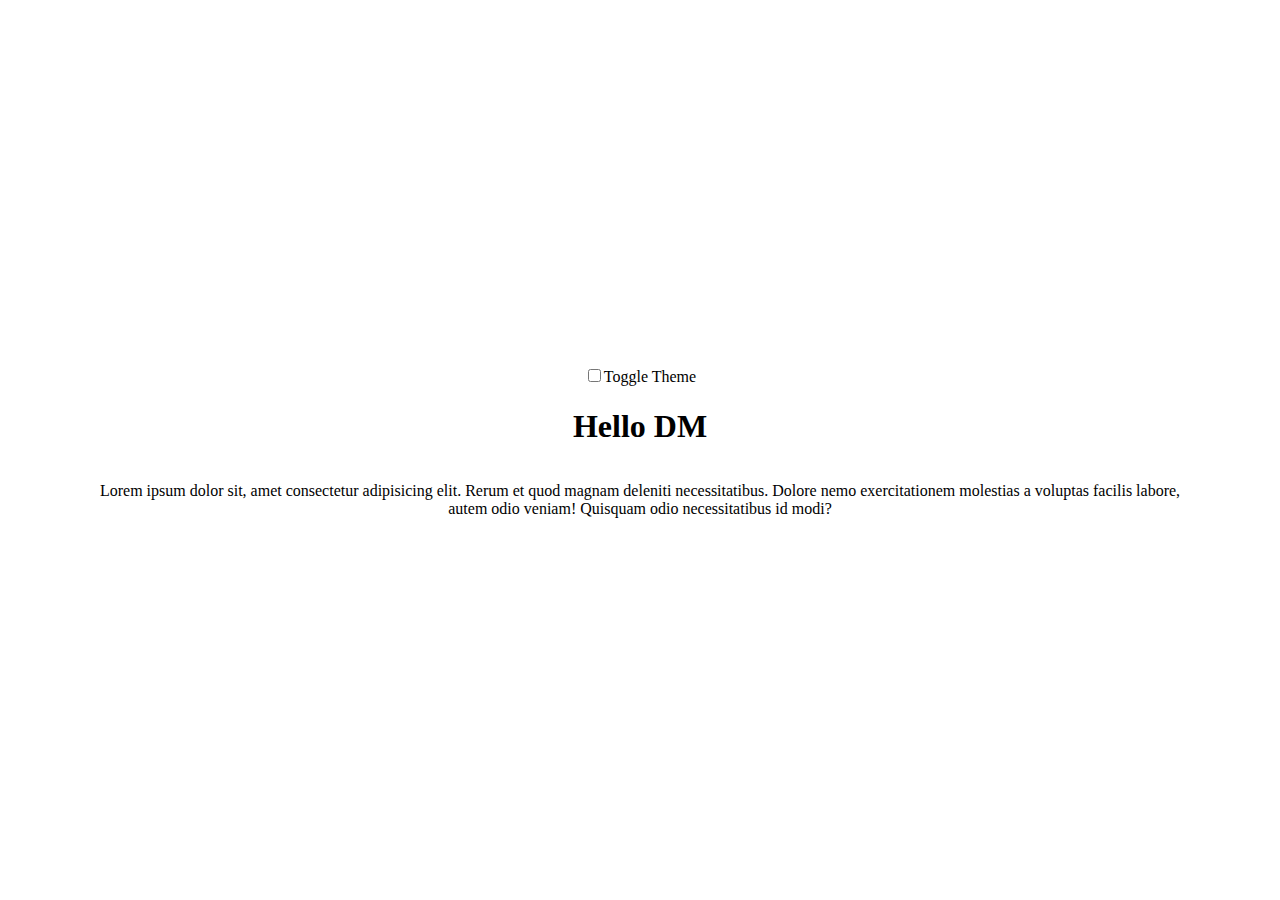
==== 2차세미나/assignment/Darkmode/index.html @ bb15c02d "dark mode" ====
<!DOCTYPE html>
<head>
    <title>Dark Mode Toggle</title>
    <link rel = 'stylesheet' href="style.css"/>
</head>
<body>
    <div>
        <input type = "checkbox" id = "toggle" name = "toggle"><label for = "toggle">Toggle Theme</label>
    </div>
    <h1>Hello DM</h1>
    <p>Lorem ipsum dolor sit, amet consectetur adipisicing elit. 
        Rerum et quod magnam deleniti necessitatibus. 
        Dolore nemo exercitationem molestias a voluptas facilis labore, autem odio veniam! Quisquam odio necessitatibus id modi?</p>

    <script src = "script.js"></script>
</body>
</html>
---- 2차세미나/assignment/Darkmode/style.css ----
*{
    box-sizing: border-box;
}

body {
    display: flex;
    align-items: center;
    justify-content: center;
    flex-direction: column;
    margin : 0;
    min-height: 100vh;
    text-align: center;
    padding: 5rem;
}

body.dark{
    background-color: #111111;
    color:white;
}
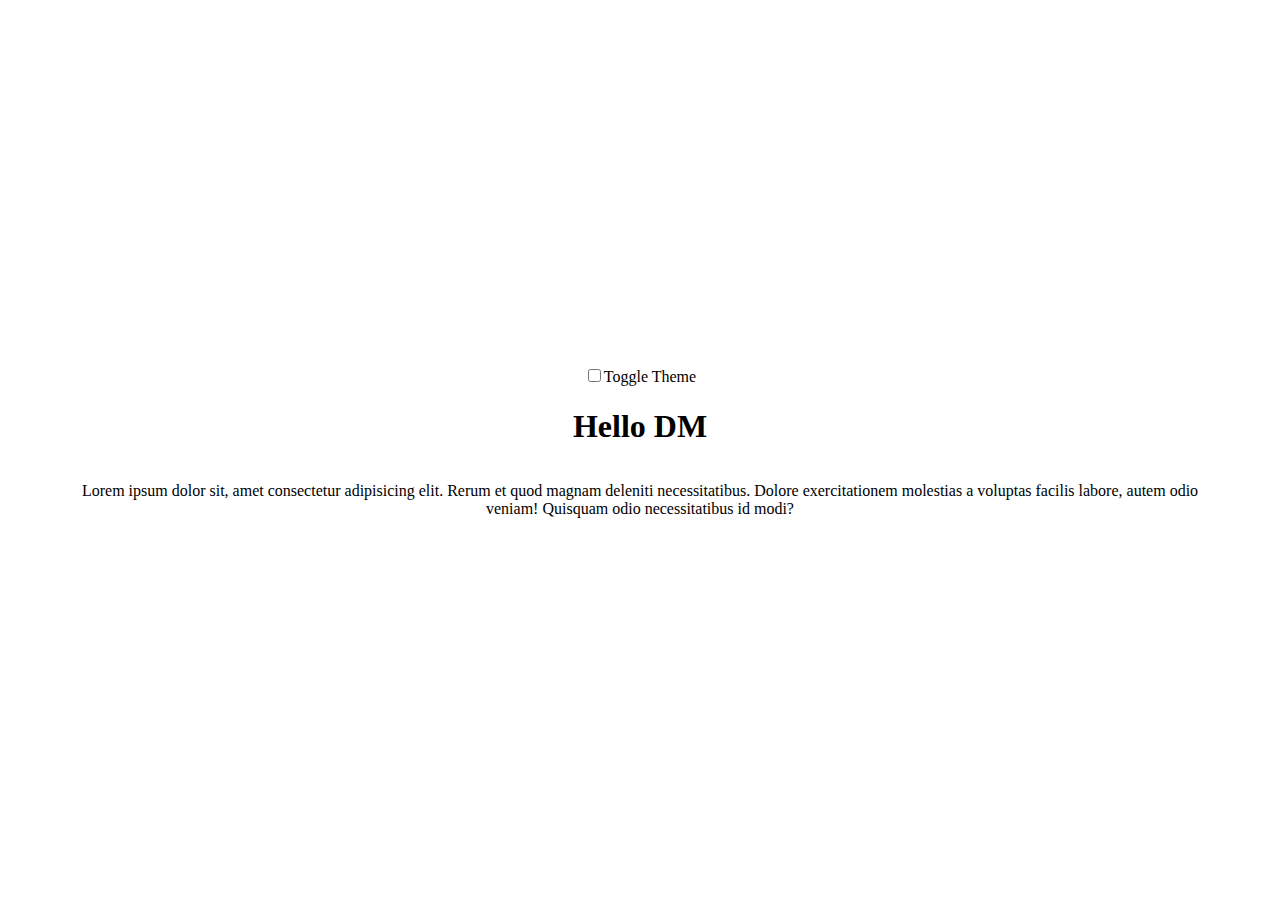
==== commit 7725c86a: "change" ====
--- a/2차세미나/assignment/Darkmode/index.html
+++ b/2차세미나/assignment/Darkmode/index.html
@@ -10,7 +10,7 @@
     <h1>Hello DM</h1>
     <p>Lorem ipsum dolor sit, amet consectetur adipisicing elit. 
         Rerum et quod magnam deleniti necessitatibus. 
-        Dolore nemo exercitationem molestias a voluptas facilis labore, autem odio veniam! Quisquam odio necessitatibus id modi?</p>
+        Dolore exercitationem molestias a voluptas facilis labore, autem odio veniam! Quisquam odio necessitatibus id modi?</p>
 
     <script src = "script.js"></script>
 </body>
